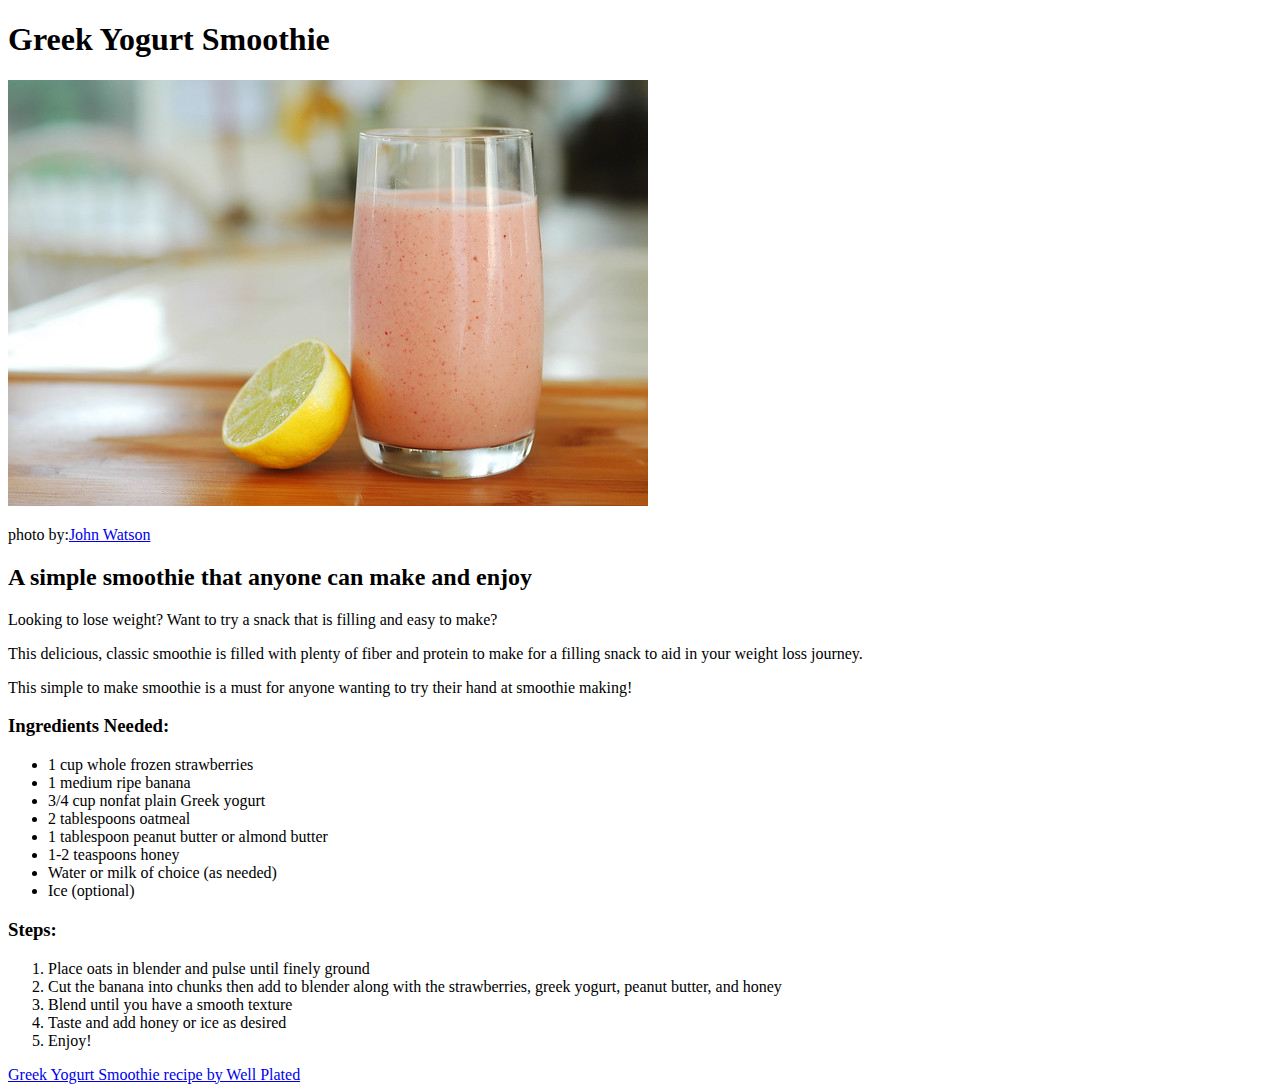
==== recipes/greekyogurt_smoothie.html @ 8fb11020 "Fix grammar" ====
<!DOCTYPE html>
<html lang="en">
    <head>
        <meta charset="UTF-8">
        <title>Greek Yogurt Smoothie</title>
    </head>

    <body>
        <h1>Greek Yogurt Smoothie</h1>
        <img src="./images/greekyogurt_smoothie.jpg" alt="glass filled with light pink greek yogurt and strawberry smoothie with a lemon leaning against the outside of the glass" />
        <p>photo by:<a href="https://www.flickr.com/photos/john/">John Watson</a></p>
        <h2>A simple smoothie that anyone can make and enjoy</h2>
        <p>Looking to lose weight? Want to try a snack that is filling and easy to make?</p>
        <p>This delicious, classic smoothie is filled with plenty of fiber and protein to make for a filling snack to aid in your weight loss journey.</p>
        <p>This simple to make smoothie is a must for anyone wanting to try their hand at smoothie making! </p>
        <h3>Ingredients Needed:</h3>
        <ul>
            <li>1 cup whole frozen strawberries</li>
            <li>1 medium ripe banana</li>
            <li>3/4 cup nonfat plain Greek yogurt</li>
            <li>2 tablespoons oatmeal</li>
            <li>1 tablespoon peanut butter or almond butter</li>
            <li>1-2 teaspoons honey</li>
            <li>Water or milk of choice (as needed)</li>
            <li>Ice (optional)</li>
        </ul>
        <h3>Steps:</h3>
        <ol>
            <li>Place oats in blender and pulse until finely ground</li>
            <li>Cut the banana into chunks then add to blender along with the strawberries, greek yogurt, peanut butter, and honey</li>
            <li>Blend until you have a smooth texture</li>
            <li>Taste and add honey or ice as desired</li>
            <li>Enjoy!</li>
        </ol>
        <a href="https://www.wellplated.com/greek-yogurt-smoothie/">Greek Yogurt Smoothie recipe by Well Plated</a>
    </body>
</html>
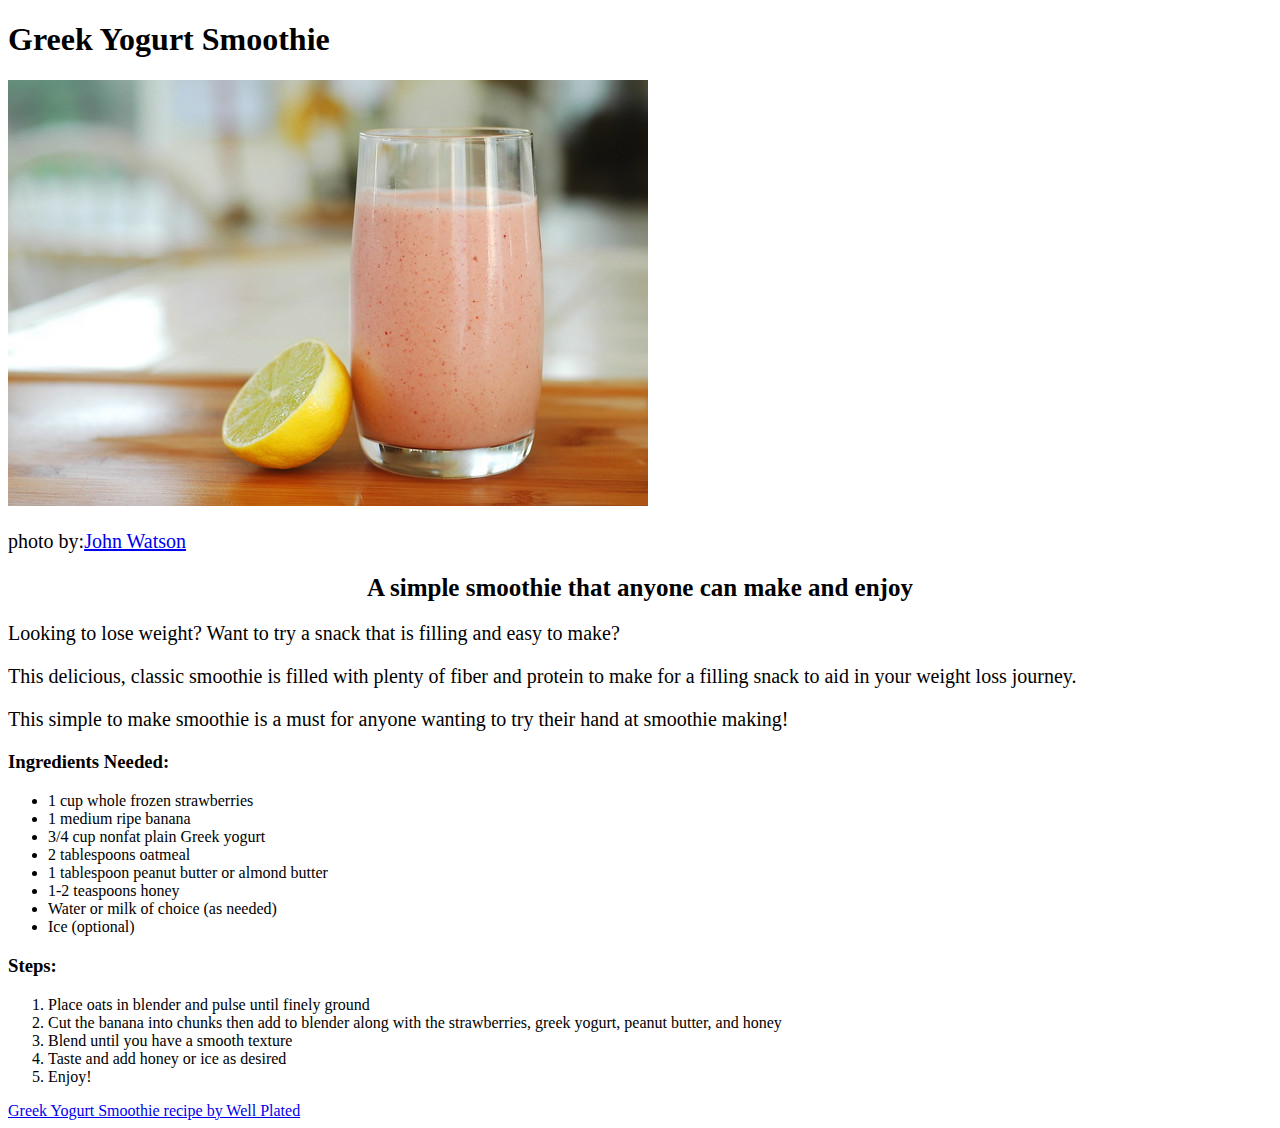
==== commit 019afda6: "Change photo credit fontsize" ====
--- a/recipes/greekyogurt_smoothie.html
+++ b/recipes/greekyogurt_smoothie.html
@@ -2,14 +2,15 @@
 <html lang="en">
     <head>
         <meta charset="UTF-8">
+        <link rel="stylesheet" href="../styles.css" />
         <title>Greek Yogurt Smoothie</title>
     </head>
 
     <body>
         <h1>Greek Yogurt Smoothie</h1>
-        <img src="./images/greekyogurt_smoothie.jpg" alt="glass filled with light pink greek yogurt and strawberry smoothie with a lemon leaning against the outside of the glass" />
-        <p>photo by:<a href="https://www.flickr.com/photos/john/">John Watson</a></p>
-        <h2>A simple smoothie that anyone can make and enjoy</h2>
+        <img class="smoothiepic" src="./images/greekyogurt_smoothie.jpg" alt="glass filled with light pink greek yogurt and strawberry smoothie with a lemon leaning against the outside of the glass" />
+        <p class="photoby">photo by:<a href="https://www.flickr.com/photos/john/">John Watson</a></p>
+        <h2 class="h2">A simple smoothie that anyone can make and enjoy</h2>
         <p>Looking to lose weight? Want to try a snack that is filling and easy to make?</p>
         <p>This delicious, classic smoothie is filled with plenty of fiber and protein to make for a filling snack to aid in your weight loss journey.</p>
         <p>This simple to make smoothie is a must for anyone wanting to try their hand at smoothie making! </p>
--- a/styles.css
+++ b/styles.css
@@ -0,0 +1,34 @@
+.homeh1 { 
+    text-align: center;
+    font-family: "Times New Roman", sans-serif;
+    font-size: 75px;
+    color: black;
+}
+
+.ulmain {
+    text-align: left;
+    font-family: "Times New Roman", sans-serif;
+    font-size: 25px;
+}
+
+.oath1 {
+    text-align: center;
+    font-family: "Times New Roman", sans-serif;
+    font-size: 50px;
+    color: black;
+}
+
+.h2 {
+    text-align: center;
+    font-family: "Times New Roman", sans-serif;
+    font-size: 25px;
+}
+
+.smoothiepic {
+    /* use this for pictures on the smoothie pages */
+}
+
+p {
+    font-family: "Times New Roman", sans-serif;
+    font-size: 20px;
+}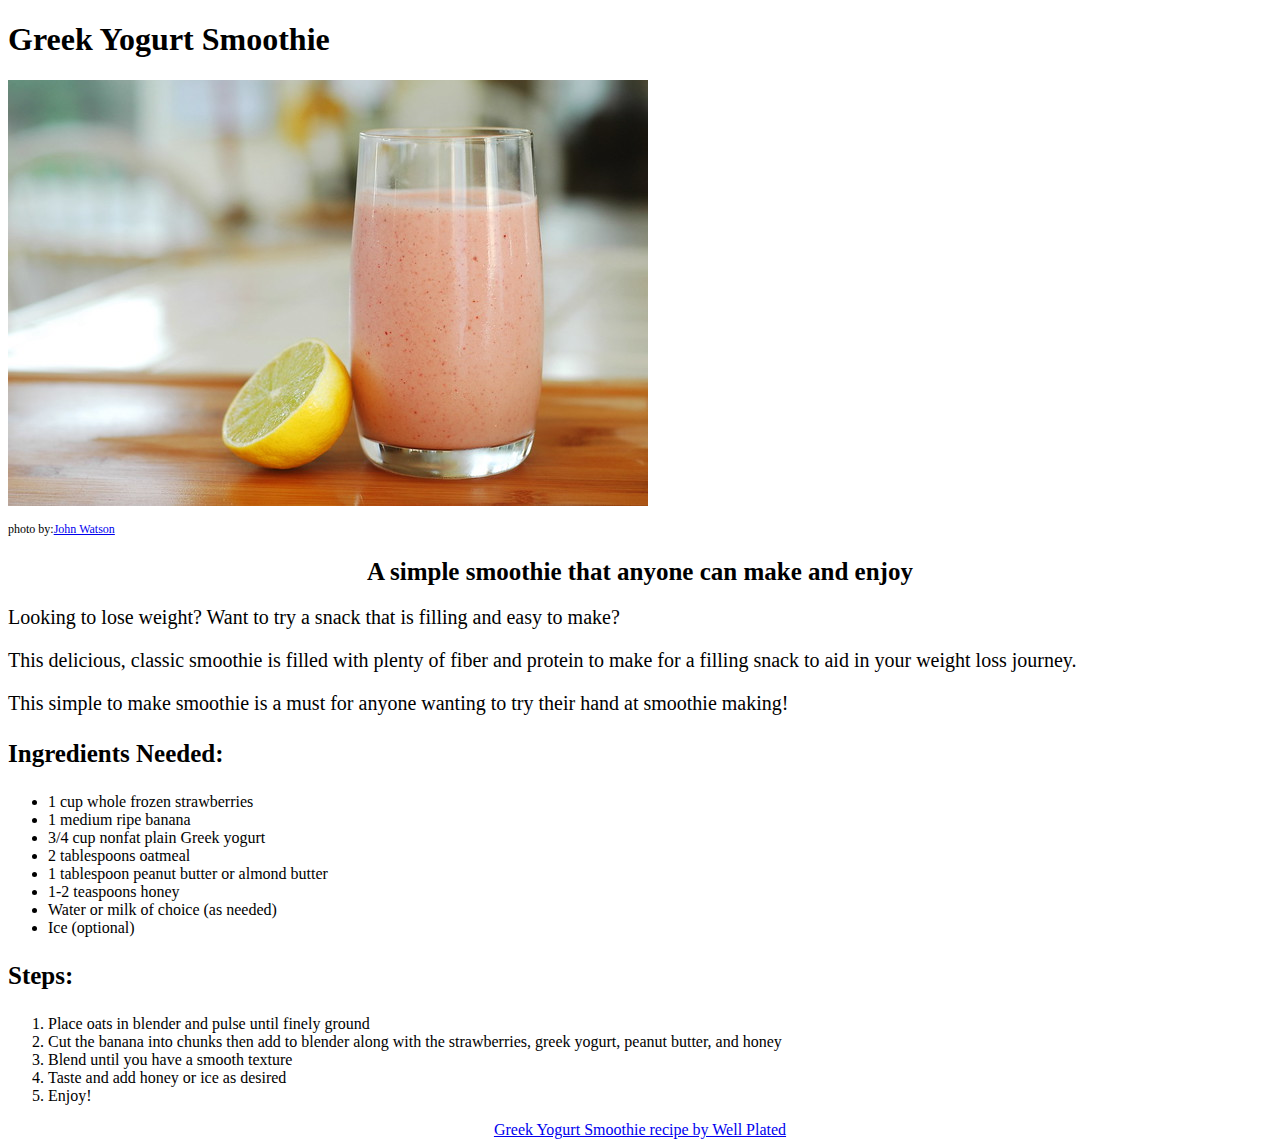
==== commit 9ce1f780: "Add class to stylize recipe credit" ====
--- a/recipes/greekyogurt_smoothie.html
+++ b/recipes/greekyogurt_smoothie.html
@@ -33,6 +33,8 @@
             <li>Taste and add honey or ice as desired</li>
             <li>Enjoy!</li>
         </ol>
+        <div class="recipecredit">
         <a href="https://www.wellplated.com/greek-yogurt-smoothie/">Greek Yogurt Smoothie recipe by Well Plated</a>
+        </div>
     </body>
 </html>--- a/styles.css
+++ b/styles.css
@@ -28,7 +28,20 @@
     /* use this for pictures on the smoothie pages */
 }
 
+.photoby {
+    font-size: 12px;
+}
+
 p {
     font-family: "Times New Roman", sans-serif;
     font-size: 20px;
+}
+
+h3 {
+    font-family: "Times New Roman", sans-serif;
+    font-size: 25px;
+}
+
+.recipecredit {
+    text-align: center;
 }